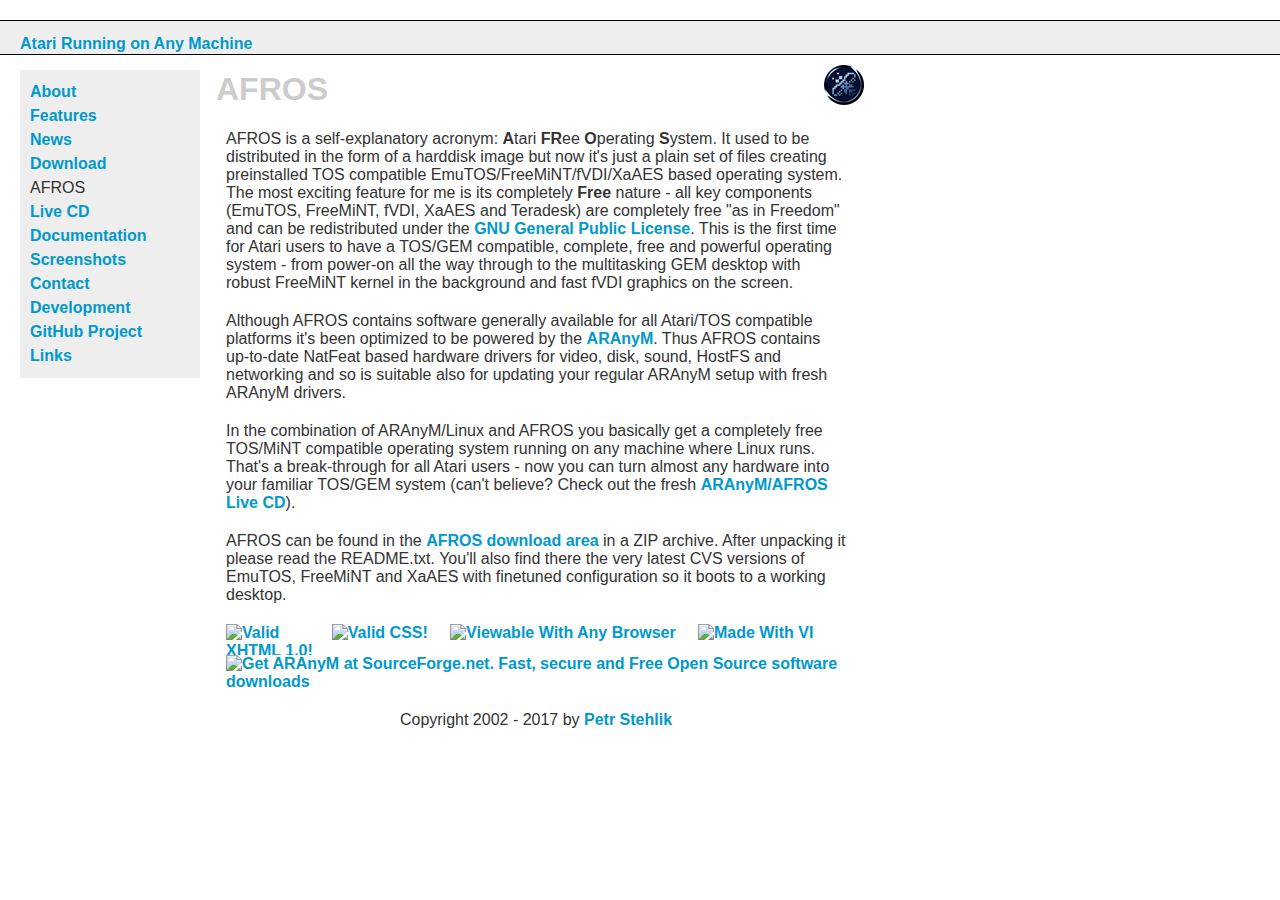
==== afros.html @ 56ed0ae0 "original pages for start" ====
<?xml version="1.0" encoding="UTF-8"?>
<!DOCTYPE html PUBLIC "-//W3C//DTD XHTML 1.0 Transitional//EN"
    "http://www.w3.org/TR/xhtml1/DTD/xhtml1-transitional.dtd">
<html xmlns="http://www.w3.org/1999/xhtml" xml:lang="en" lang="en">
<head>
  <!-- zdeVnorMakra                                                       
  -->
  <meta name="editor" content="/usr/bin/vi"/>
  <meta name="author" content="Petr Stehlik"/>
  <meta name="keywords" content="Atari ARAnyM AFROS FreeMiNT XaAES fVDI Teradesk"/>
  <title>About AFROS</title>
  <style type="text/css" media="all">@import "layout.css";</style>
</head>

<body>

<!-- myTopHeaderBegin -->
<div id="Header"><a href="http://aranym.org/" title="ARAnyM Web"> Atari Running on Any Machine</a></div>
<!-- myTopHeaderEnd -->

<!-- myLeftMenuName(`AFROS') -->
<!-- myLeftMenuBegin -->
<div id="Menu">
	<a href="index.html" title="About ARAnyM">About</a><br />
	<a href="features.html" title="Feature List">Features</a><br />
	<a href="news.html" title="Site News">News</a><br />
	<a href="download.html" title="Files for Download">Download</a><br />
AFROS<br />
	<a href="livecd.html" title="ARAnyM Live CD">Live CD</a><br />
	<a href="http://wiki.aranym.org/" title="Documentation in Wiki">Documentation</a><br />
	<a href="screenshots.html" title="Screenshots">Screenshots</a><br />
	<a href="contact.html" title="Contact address">Contact</a><br />
	<a href="development.html" title="Development">Development</a><br />
	<a href="https://github.com/aranym/" title="GitHub Project Page">GitHub Project</a><br />
	<a href="links.html" title="Links">Links</a><br />
</div>
<!-- myLeftMenuEnd -->

<div id="Content">
	<h1>AFROS</h1>
	<p>AFROS is a self-explanatory acronym: <b>A</b>tari <b>FR</b>ee <b>O</b>perating <b>S</b>ystem. It used to be distributed in the form of a harddisk image but now it's just a plain set of files creating preinstalled TOS compatible EmuTOS/FreeMiNT/fVDI/XaAES based operating system. The most exciting feature for me is its completely <strong>Free</strong> nature - all key components (EmuTOS, FreeMiNT, fVDI, XaAES and Teradesk) are completely free "as in Freedom" and can be redistributed under the <a href="http://www.gnu.org/licenses/gpl.html">GNU General Public License</a>. This is the first time for Atari users to have a TOS/GEM compatible, complete, free and powerful operating system - from power-on all the way through to the multitasking GEM desktop with robust FreeMiNT kernel in the background and fast fVDI graphics on the screen.</p>
	<p>Although AFROS contains software generally available for all Atari/TOS compatible platforms it's been optimized to be powered by the <a href="index.html">ARAnyM</a>. Thus AFROS contains up-to-date NatFeat based hardware drivers for video, disk, sound, HostFS and networking and so is suitable also for updating your regular ARAnyM setup with fresh ARAnyM drivers.</p>
	<p>In the combination of ARAnyM/Linux and AFROS you basically get a completely free TOS/MiNT compatible operating system running on any machine where Linux runs. That's a break-through for all Atari users - now you can turn almost any hardware into your familiar TOS/GEM system (can't believe? Check out the fresh <a href="livecd.html">ARAnyM/AFROS Live CD</a>).</p>
	<p>AFROS can be found in the <a href="http://sourceforge.net/projects/aranym/files/afros/">AFROS download area</a> in a ZIP archive. After unpacking it please read the README.txt. You'll also find there the very latest CVS versions of EmuTOS, FreeMiNT and XaAES with finetuned configuration so it boots to a working desktop.</p>

    <p><a href="http://validator.w3.org/check/referer"><img
                src="http://www.w3.org/Icons/valid-xhtml10" alt="Valid XHTML 1.0!"
                height="31" width="88" border="0" align="left" /></a>
       &nbsp; &nbsp;
       <a href="http://jigsaw.w3.org/css-validator/validator?uri=http://aranym.sf.net/index.html"><img
                style="border:0;width:88px;height:31px"
                src="http://jigsaw.w3.org/css-validator/images/vcss" alt="Valid CSS!"
                border="0"/></a>
       &nbsp; &nbsp;
       <a href="http://www.anybrowser.org/campaign/"><img src="img/anybrowser.gif" width="88" height="31" alt="Viewable With Any Browser" border="0"/></a>
       &nbsp; &nbsp;
       <a href="http://elvis.the-little-red-haired-girl.org/"><img src="img/vi.gif" width="88" height="31" alt="Made With VI" border="0"/></a>
       &nbsp; &nbsp;
       <a href="http://sourceforge.net/projects/aranym"><img src="http://sflogo.sourceforge.net/sflogo.php?group_id=41106&type=13" width="120" height="30" border="0" alt="Get ARAnyM at SourceForge.net. Fast, secure and Free Open Source software downloads" /></a>
    </p>
    <p align="center">Copyright 2002 - 2017 by <a href="mailto:pstehlik@sophics.cz">Petr Stehlik</a></p>
</div>

</body>
</html>
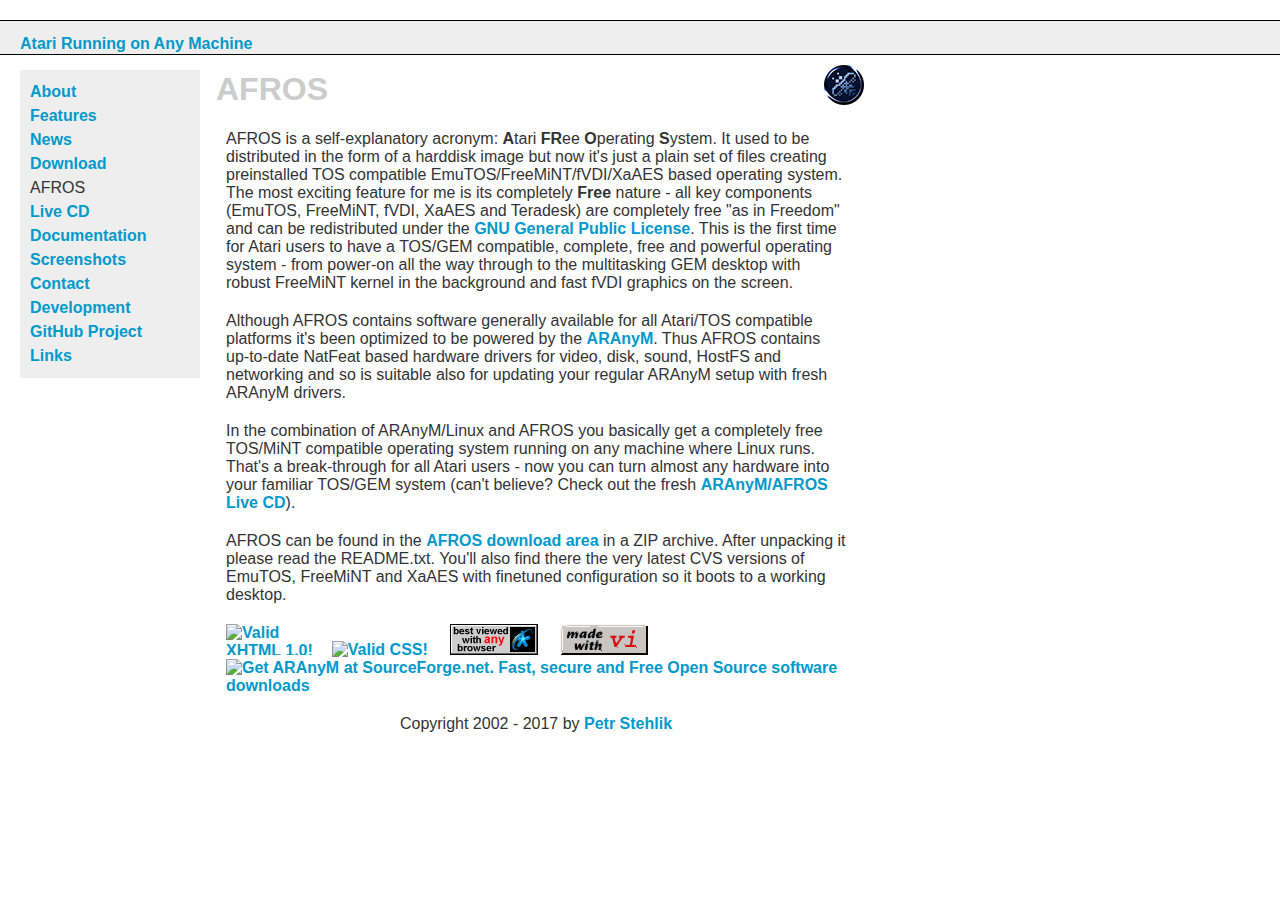
==== commit 5bc909a1: "little fixes" ====
--- a/afros.html
+++ b/afros.html
@@ -15,7 +15,7 @@
 <body>
 
 <!-- myTopHeaderBegin -->
-<div id="Header"><a href="http://aranym.org/" title="ARAnyM Web"> Atari Running on Any Machine</a></div>
+<div id="Header"><a href="http://aranym.github.io/" title="ARAnyM Web"> Atari Running on Any Machine</a></div>
 <!-- myTopHeaderEnd -->
 
 <!-- myLeftMenuName(`AFROS') -->
